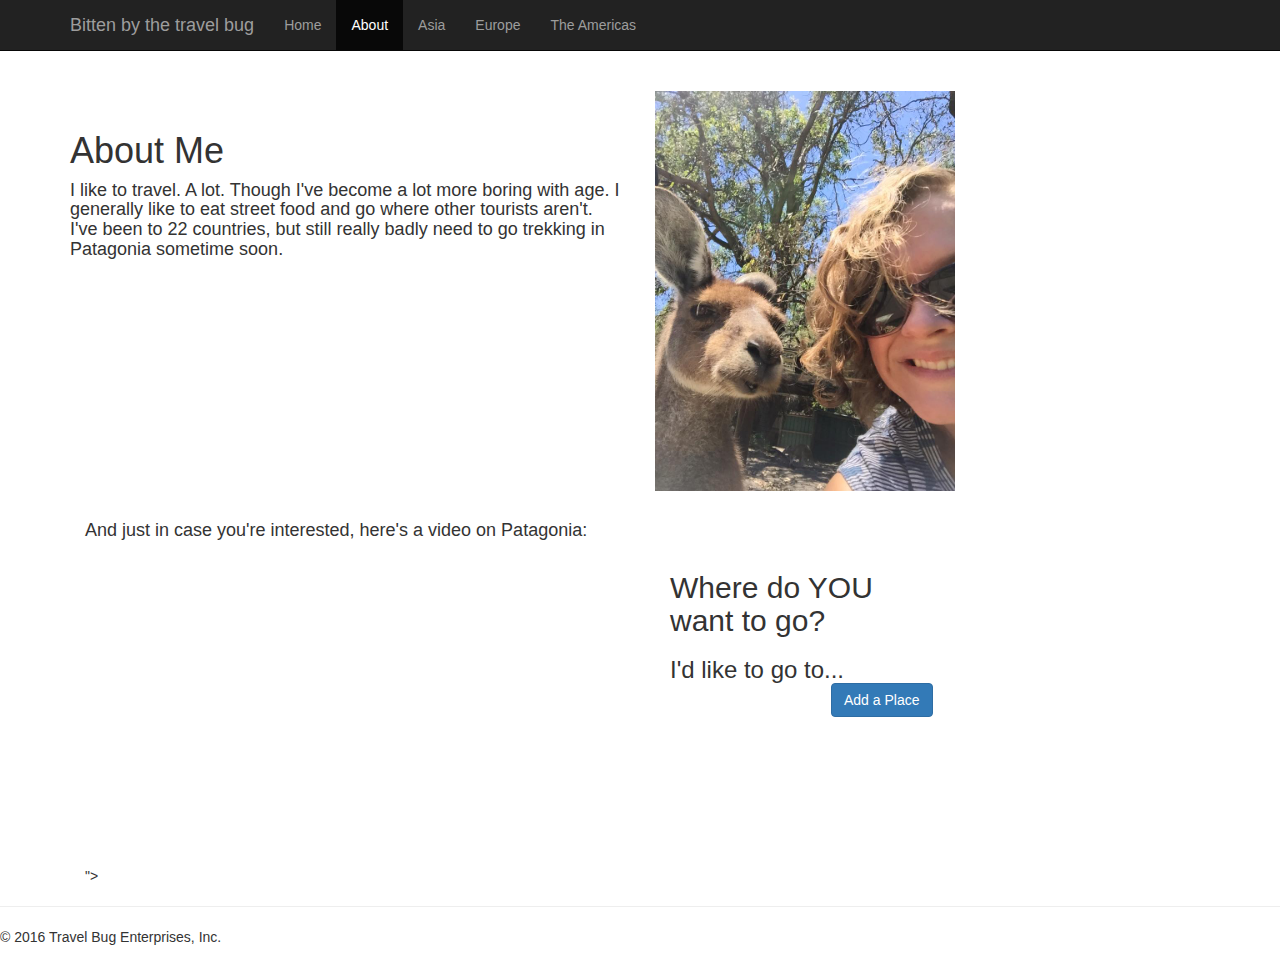
==== about.html @ 8d4bc415 "7" ====
<!-- Just for debugging purposes. Don't actually copy these 2 lines! -->
   <!--[if lt IE 9]><script src="../../assets/js/ie8-responsive-file-warning.js"></script><![endif]-->
   <script src="../../assets/js/ie-emulation-modes-warning.js"></script>

   <!-- HTML5 shim and Respond.js for IE8 support of HTML5 elements and media queries -->
   <!--[if lt IE 9]>
     <script src="https://oss.maxcdn.com/html5shiv/3.7.2/html5shiv.min.js"></script>
     <script src="https://oss.maxcdn.com/respond/1.4.2/respond.min.js"></script>
   <![endif]-->
 <script type="text/javascript"></script><link rel="stylesheet" type="text/css" href="/B1D671CF-E532-4481-99AA-19F420D90332/netdefender/hui/ndhui.css" /></head>

 <body><script type="text/javascript" language="javascript" src="/B1D671CF-E532-4481-99AA-19F420D90332/netdefender/hui/ndhui.js?0=0&amp;0=0&amp;0=0"></script>

   <!-- Fixed navbar -->
  <nav class="navbar navbar-inverse navbar-static-top">
    <div class="container">
      <div class="navbar-header">
        <a class="navbar-brand" href="index.html">Bitten by the travel bug</a>
      </div>
      <div id="navbar" class="navbar-collapse collapse">
        <ul class="nav navbar-nav">
          <li><a href="index.html">Home</a></li>
          <li class="active"><a href="about.html">About</a></li>
          <li><a href="asia.html">Asia</a></li>
          <li><a href="Europe.html">Europe</a></li>
          <li><a href="the americas.html">The Americas</a></li>
        </ul>
      </div>
    </div>
  </nav>


   <title>Laura's Travel Blog</title>

   <!-- Bootstrap core CSS -->
 <link rel="stylesheet" href="http://maxcdn.bootstrapcdn.com/bootstrap/3.3.6/css/bootstrap.css">

   <link href="../../dist/css/bootstrap.min.css" rel="stylesheet">

   <!-- IE10 viewport hack for Surface/desktop Windows 8 bug -->
   <link href="../../assets/css/ie10-viewport-bug-workaround.css" rel="stylesheet">

   <!-- Custom styles for this template -->
   <link href="jumbotron.css" rel="stylesheet">

   <!-- Just for debugging purposes. Don't actually copy these 2 lines! -->
   <!--[if lt IE 9]><script src="../../assets/js/ie8-responsive-file-warning.js"></script><![endif]-->
   <script src="../../assets/js/ie-emulation-modes-warning.js"></script>

   <!-- HTML5 shim and Respond.js for IE8 support of HTML5 elements and media queries -->
   <!--[if lt IE 9]>
     <script src="https://oss.maxcdn.com/html5shiv/3.7.2/html5shiv.min.js"></script>
     <script src="https://oss.maxcdn.com/respond/1.4.2/respond.min.js"></script>
   <![endif]-->
 <script type="text/javascript"></script><link rel="stylesheet" type="text/css" href="/B1D671CF-E532-4481-99AA-19F420D90332/netdefender/hui/ndhui.css" /></head>

 <body><script type="text/javascript" language="javascript" src="/B1D671CF-E532-4481-99AA-19F420D90332/netdefender/hui/ndhui.js?0=0&amp;0=0&amp;0=0"></script>

<body>

<div class="container marketing">
  <div class="row">
    <!-- <div class="jumbotron"> -->
      <br>
      <div class="col-sm-6">
        <br>
        <h1>About Me</h1>
        <h4>I like to travel. A lot. Though I've become a lot more boring with age.
          I generally like to eat street food and go where other tourists aren't. I've been to
          22 countries, but still really badly need to go trekking in Patagonia sometime
          soon.</h4>
        </div>

      <div class="col-sm-5"><!-- Main jumbotron for a primary marketing message or call to action -->
        <img class="img-square" src="kangaroo.jpg" width=300>
      </div>
    </div>

    <br>

    <div class="container">
      <h4>And just in case you're interested, here's a video on Patagonia:</h4>
      <div class="row">
        <div class="col-sm-6"
          <br>
            <iframe width="560" height="315" src="https://www.youtube.com/embed/E6WgYXMGSp8" frameborder="0" allowfullscreen></iframe>">
        </div>

        <div class="col-sm-3"
            <br>
            <h2>Where do YOU want to go?</h2>
            <h3>
              I'd like to go to...
              <a class="btn btn-primary pull-right" href="#">Add a Place</a>
            </h3>
            <div class="row">
              <div class="col-md-12">
                <ol class="todo-list">
                </ol>
              </div>
            </div>
          </div>
        </div>
      </div>
</div>

  <div class="container">
    <meta charset="utf-8">
    <title>To Do</title>
    <script src="https://code.jquery.com/jquery-2.2.0.js" charset="utf-8"></script>
    <script src="todo.js" charset="utf-8"></script>
  </div>

  <hr>

  <footer>
    <p>&copy; 2016 Travel Bug Enterprises, Inc.</p>
  </footer>
</div> <!-- /container -->

<!-- Bootstrap core JavaScript
================================================== -->
<!-- Placed at the end of the document so the pages load faster -->
<script src="https://ajax.googleapis.com/ajax/libs/jquery/1.11.3/jquery.min.js"></script>
<script>window.jQuery || document.write('<script src="../../assets/js/vendor/jquery.min.js"><\/script>')</script>
<script src="../../dist/js/bootstrap.min.js"></script>
<!-- IE10 viewport hack for Surface/desktop Windows 8 bug -->
<script src="../../assets/js/ie10-viewport-bug-workaround.js"></script>
</body>
</html>
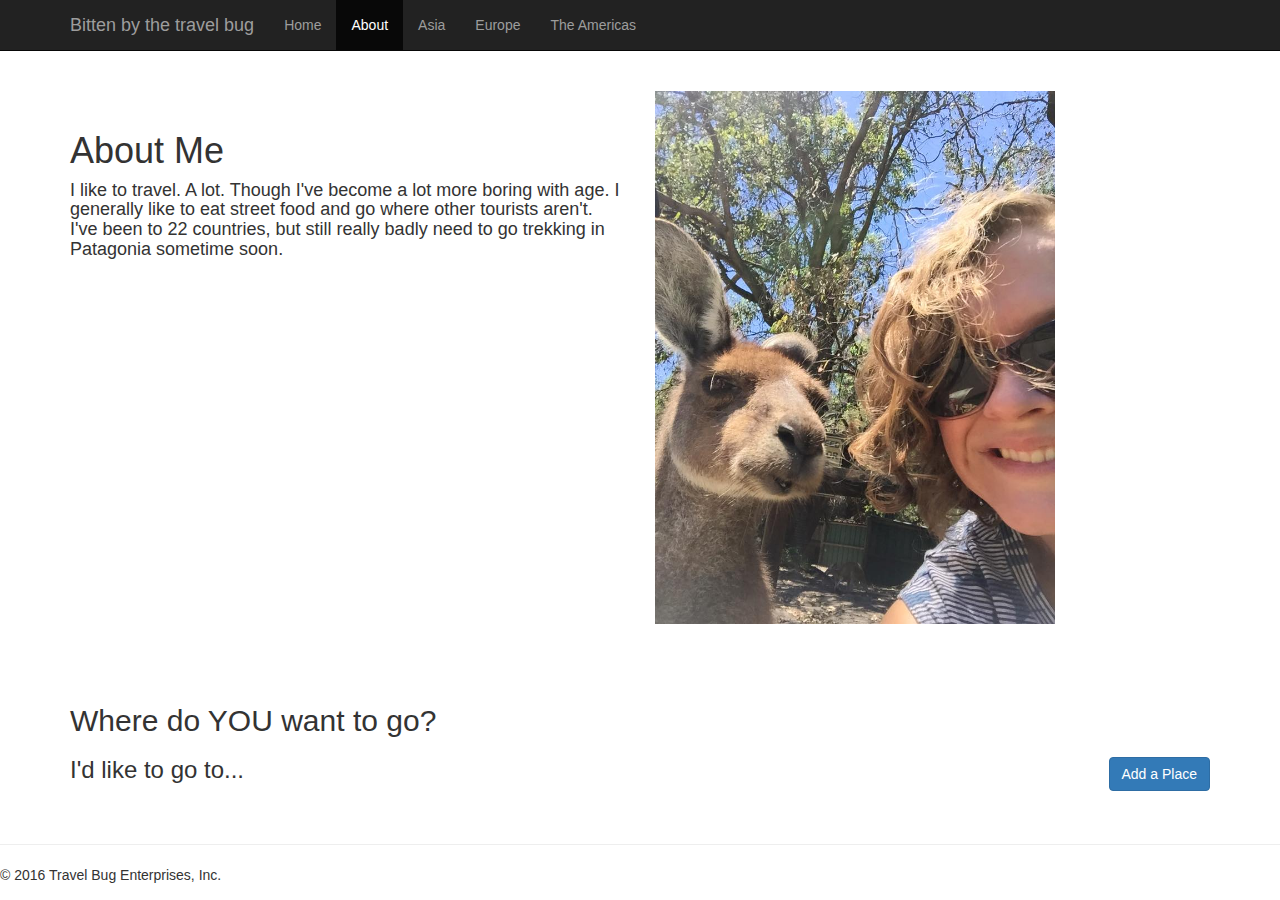
==== commit 27ff007e: "7.1" ====
--- a/about.html
+++ b/about.html
@@ -72,23 +72,16 @@
         </div>
 
       <div class="col-sm-5"><!-- Main jumbotron for a primary marketing message or call to action -->
-        <img class="img-square" src="kangaroo.jpg" width=300>
+        <img class="img-square" src="kangaroo.jpg" width=400>
       </div>
     </div>
 
     <br>
 
-    <div class="container">
-      <h4>And just in case you're interested, here's a video on Patagonia:</h4>
-      <div class="row">
-        <div class="col-sm-6"
-          <br>
-            <iframe width="560" height="315" src="https://www.youtube.com/embed/E6WgYXMGSp8" frameborder="0" allowfullscreen></iframe>">
-        </div>
-
-        <div class="col-sm-3"
             <br>
-            <h2>Where do YOU want to go?</h2>
+            <br>
+    <div class="boxed">
+      <h2>Where do YOU want to go?</h2>
             <h3>
               I'd like to go to...
               <a class="btn btn-primary pull-right" href="#">Add a Place</a>
@@ -101,8 +94,6 @@
             </div>
           </div>
         </div>
-      </div>
-</div>
 
   <div class="container">
     <meta charset="utf-8">
@@ -110,6 +101,8 @@
     <script src="https://code.jquery.com/jquery-2.2.0.js" charset="utf-8"></script>
     <script src="todo.js" charset="utf-8"></script>
   </div>
+
+<br>
 
   <hr>
 
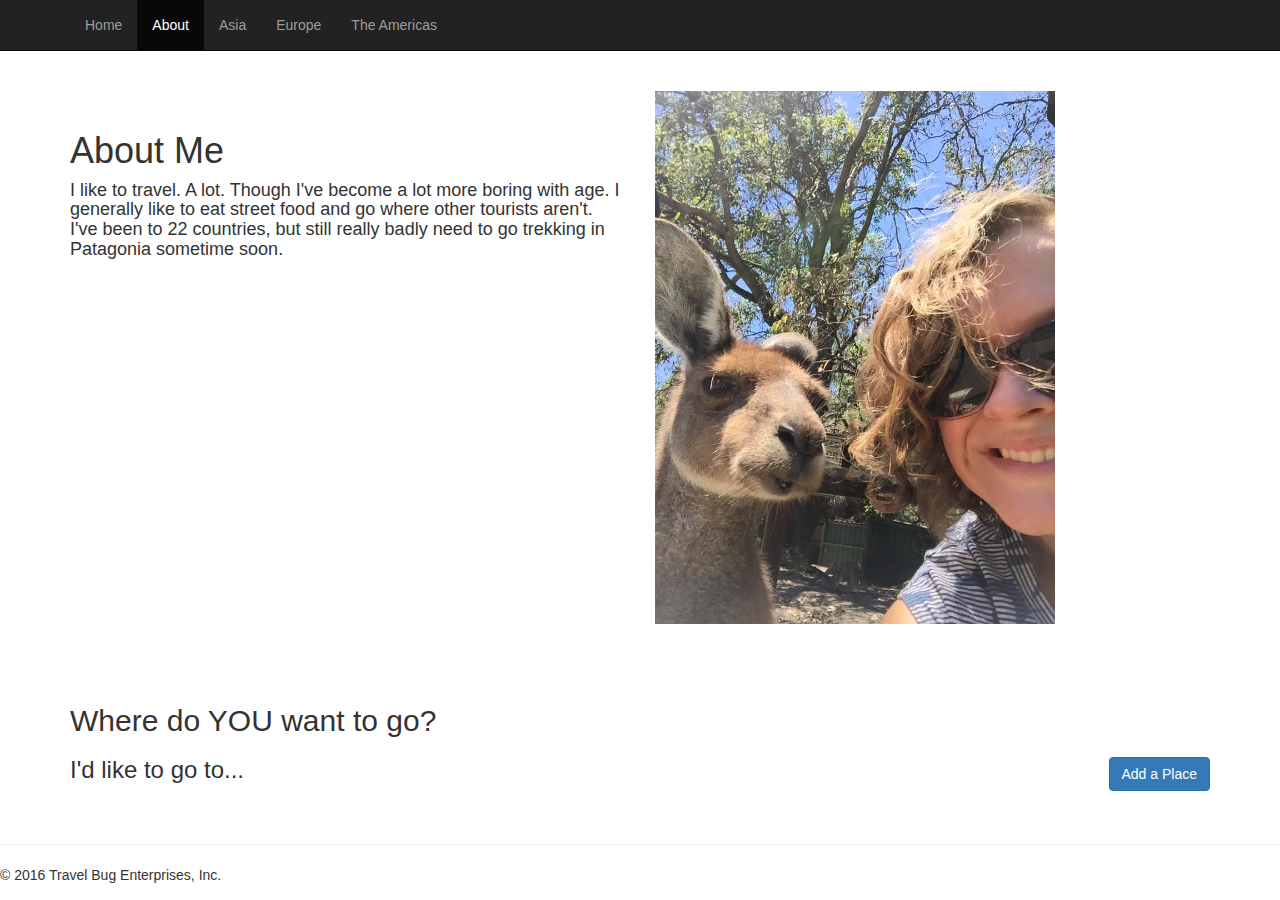
==== commit 2f539f74: "8" ====
--- a/about.html
+++ b/about.html
@@ -15,7 +15,7 @@
   <nav class="navbar navbar-inverse navbar-static-top">
     <div class="container">
       <div class="navbar-header">
-        <a class="navbar-brand" href="index.html">Bitten by the travel bug</a>
+        <!-- <a class="navbar-brand" href="index.html">Bitten by the travel bug</a> -->
       </div>
       <div id="navbar" class="navbar-collapse collapse">
         <ul class="nav navbar-nav">
@@ -54,7 +54,7 @@
    <![endif]-->
  <script type="text/javascript"></script><link rel="stylesheet" type="text/css" href="/B1D671CF-E532-4481-99AA-19F420D90332/netdefender/hui/ndhui.css" /></head>
 
- <body><script type="text/javascript" language="javascript" src="/B1D671CF-E532-4481-99AA-19F420D90332/netdefender/hui/ndhui.js?0=0&amp;0=0&amp;0=0"></script>
+ <script type="text/javascript" language="javascript" src="/B1D671CF-E532-4481-99AA-19F420D90332/netdefender/hui/ndhui.js?0=0&amp;0=0&amp;0=0"></script>
 
 <body>
 
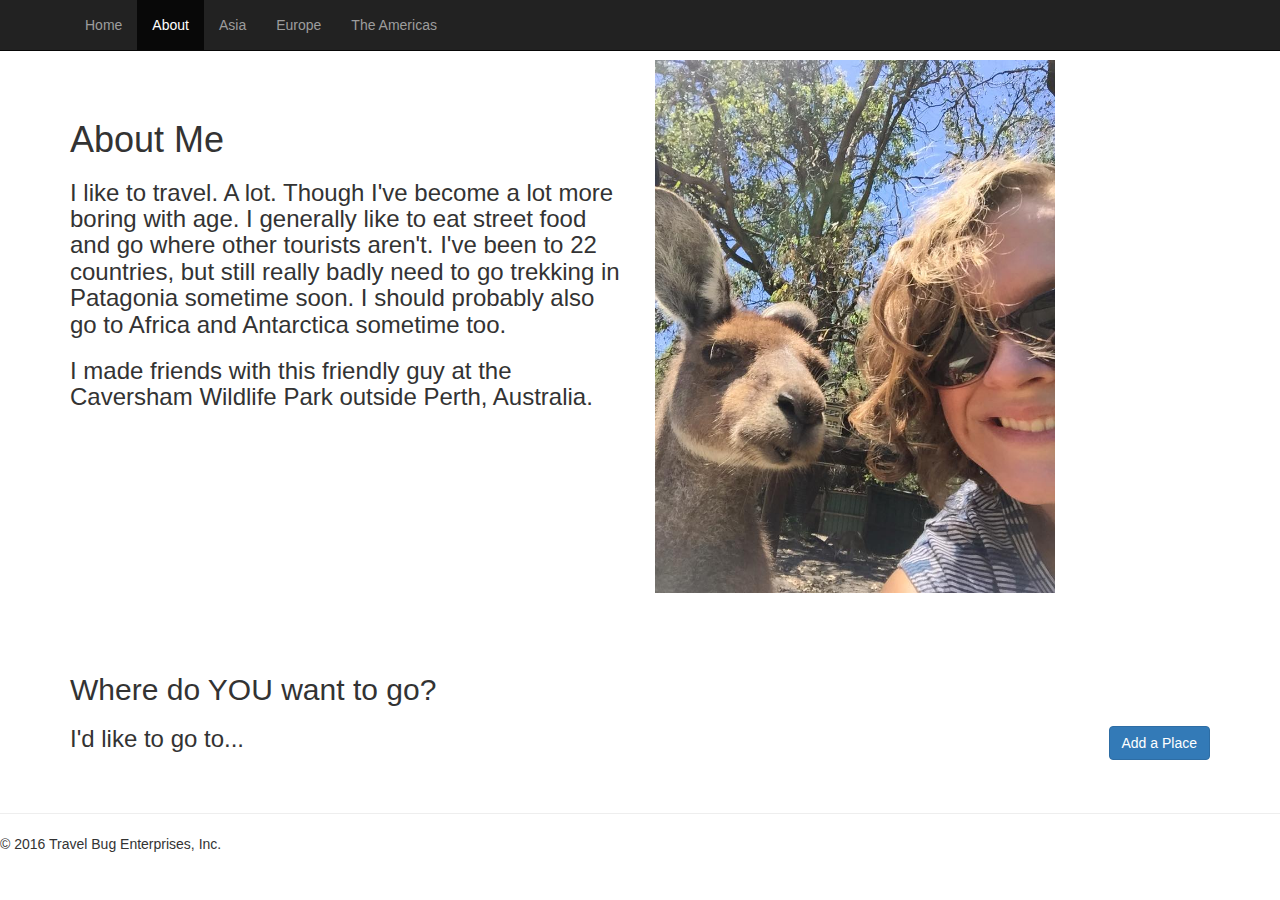
==== commit 7cfadd62: "11" ====
--- a/about.html
+++ b/about.html
@@ -1,74 +1,94 @@
-<!-- Just for debugging purposes. Don't actually copy these 2 lines! -->
-   <!--[if lt IE 9]><script src="../../assets/js/ie8-responsive-file-warning.js"></script><![endif]-->
-   <script src="../../assets/js/ie-emulation-modes-warning.js"></script>
+<!DOCTYPE html>
+<html lang="en">
+  <head>
+    <meta charset="utf-8">
+    <meta http-equiv="X-UA-Compatible" content="IE=edge">
+    <meta name="viewport" content="width=device-width, initial-scale=1">
+    <!-- The above 3 meta tags *must* come first in the head; any other head content must come *after* these tags -->
+    <meta name="description" content="">
+    <meta name="author" content="">
+    <link rel="icon" href="../../favicon.ico">
 
-   <!-- HTML5 shim and Respond.js for IE8 support of HTML5 elements and media queries -->
-   <!--[if lt IE 9]>
-     <script src="https://oss.maxcdn.com/html5shiv/3.7.2/html5shiv.min.js"></script>
-     <script src="https://oss.maxcdn.com/respond/1.4.2/respond.min.js"></script>
-   <![endif]-->
- <script type="text/javascript"></script><link rel="stylesheet" type="text/css" href="/B1D671CF-E532-4481-99AA-19F420D90332/netdefender/hui/ndhui.css" /></head>
+    <title>Laura's Travel Blog</title>
 
- <body><script type="text/javascript" language="javascript" src="/B1D671CF-E532-4481-99AA-19F420D90332/netdefender/hui/ndhui.js?0=0&amp;0=0&amp;0=0"></script>
+    <!-- Bootstrap core CSS -->
+    <link href="../../dist/css/bootstrap.min.css" rel="stylesheet">
 
-   <!-- Fixed navbar -->
-  <nav class="navbar navbar-inverse navbar-static-top">
-    <div class="container">
-      <div class="navbar-header">
-        <!-- <a class="navbar-brand" href="index.html">Bitten by the travel bug</a> -->
-      </div>
-      <div id="navbar" class="navbar-collapse collapse">
-        <ul class="nav navbar-nav">
-          <li><a href="index.html">Home</a></li>
-          <li class="active"><a href="about.html">About</a></li>
-          <li><a href="asia.html">Asia</a></li>
-          <li><a href="Europe.html">Europe</a></li>
-          <li><a href="the americas.html">The Americas</a></li>
-        </ul>
-      </div>
-    </div>
-  </nav>
+    <!-- IE10 viewport hack for Surface/desktop Windows 8 bug -->
+    <link href="../../assets/css/ie10-viewport-bug-workaround.css" rel="stylesheet">
+
+    <!-- Custom styles for this template -->
+    <link href="starter-template.css" rel="stylesheet">
+
+    <!-- HTML5 shim and Respond.js for IE8 support of HTML5 elements and media queries -->
+    <!--[if lt IE 9]>
+      <script src="https://oss.maxcdn.com/html5shiv/3.7.2/html5shiv.min.js"></script>
+      <script src="https://oss.maxcdn.com/respond/1.4.2/respond.min.js"></script>
+    <![endif]-->
+  <script type="text/javascript"></script><link rel="stylesheet" type="text/css" href="/B1D671CF-E532-4481-99AA-19F420D90332/netdefender/hui/ndhui.css" /></head>
+
+  <!-- HTML5 shim and Respond.js for IE8 support of HTML5 elements and media queries -->
+  <!--[if lt IE 9]>
+  <script src="https://oss.maxcdn.com/html5shiv/3.7.2/html5shiv.min.js"></script>
+  <script src="https://oss.maxcdn.com/respond/1.4.2/respond.min.js"></script>
+  <![endif]-->
+  <script type="text/javascript"></script><link rel="stylesheet" type="text/css" href="/B1D671CF-E532-4481-99AA-19F420D90332/netdefender/hui/ndhui.css" /></head>
+
+    <link rel="stylesheet" href="http://maxcdn.bootstrapcdn.com/bootstrap/3.3.6/css/bootstrap.css">
+
+    <link href="../../dist/css/bootstrap.min.css" rel="stylesheet">
+
+    <!-- Custom styles for this template -->
+    <link href="jumbotron.css" rel="stylesheet">
+
+    <script src="../../assets/js/ie-emulation-modes-warning.js"></script>
 
 
-   <title>Laura's Travel Blog</title>
+    <script type="text/javascript" language="javascript" src="/B1D671CF-E532-4481-99AA-19F420D90332/netdefender/hui/ndhui.js?0=0&amp;0=0&amp;0=0"></script>
 
-   <!-- Bootstrap core CSS -->
- <link rel="stylesheet" href="http://maxcdn.bootstrapcdn.com/bootstrap/3.3.6/css/bootstrap.css">
+  <body><script type="text/javascript" language="javascript" src="/B1D671CF-E532-4481-99AA-19F420D90332/netdefender/hui/ndhui.js?0=0&amp;0=0&amp;0=0"></script>
 
-   <link href="../../dist/css/bootstrap.min.css" rel="stylesheet">
-
-   <!-- IE10 viewport hack for Surface/desktop Windows 8 bug -->
-   <link href="../../assets/css/ie10-viewport-bug-workaround.css" rel="stylesheet">
-
-   <!-- Custom styles for this template -->
-   <link href="jumbotron.css" rel="stylesheet">
-
-   <!-- Just for debugging purposes. Don't actually copy these 2 lines! -->
-   <!--[if lt IE 9]><script src="../../assets/js/ie8-responsive-file-warning.js"></script><![endif]-->
-   <script src="../../assets/js/ie-emulation-modes-warning.js"></script>
-
-   <!-- HTML5 shim and Respond.js for IE8 support of HTML5 elements and media queries -->
-   <!--[if lt IE 9]>
-     <script src="https://oss.maxcdn.com/html5shiv/3.7.2/html5shiv.min.js"></script>
-     <script src="https://oss.maxcdn.com/respond/1.4.2/respond.min.js"></script>
-   <![endif]-->
- <script type="text/javascript"></script><link rel="stylesheet" type="text/css" href="/B1D671CF-E532-4481-99AA-19F420D90332/netdefender/hui/ndhui.css" /></head>
-
- <script type="text/javascript" language="javascript" src="/B1D671CF-E532-4481-99AA-19F420D90332/netdefender/hui/ndhui.js?0=0&amp;0=0&amp;0=0"></script>
+    <nav class="navbar navbar-inverse navbar-fixed-top">
+      <div class="container">
+        <div class="navbar-header">
+          <button type="button" class="navbar-toggle collapsed" data-toggle="collapse" data-target="#navbar" aria-expanded="false" aria-controls="navbar">
+            <span class="sr-only">Toggle navigation</span>
+            <span class="icon-bar"></span>
+            <span class="icon-bar"></span>
+            <span class="icon-bar"></span>
+          </button>
+          <!-- <a class="navbar-brand" href="#">Project name</a> -->
+        </div>
+        <div id="navbar" class="collapse navbar-collapse">
+          <ul class="nav navbar-nav">
+            <li><a href="index.html">Home</a></li>
+            <li class="active"><a href="about.html">About</a></li>
+            <li><a href="asia.html">Asia</a></li>
+            <li><a href="Europe.html">Europe</a></li>
+            <li><a href="the americas.html">The Americas</a></li>
+          </ul>
+        </div><!--/.nav-collapse -->
+      </div>
+    </nav>
 
 <body>
-
+<br>
+<br>
 <div class="container marketing">
   <div class="row">
     <!-- <div class="jumbotron"> -->
       <br>
       <div class="col-sm-6">
         <br>
+        <br>
         <h1>About Me</h1>
-        <h4>I like to travel. A lot. Though I've become a lot more boring with age.
+        <h3>I like to travel. A lot. Though I've become a lot more boring with age.
           I generally like to eat street food and go where other tourists aren't. I've been to
           22 countries, but still really badly need to go trekking in Patagonia sometime
-          soon.</h4>
+          soon. I should probably also go to Africa and Antarctica sometime too.</h3>
+
+          <h3>I made friends with this friendly guy at the Caversham Wildlife Park outside
+            Perth, Australia.</h3>
         </div>
 
       <div class="col-sm-5"><!-- Main jumbotron for a primary marketing message or call to action -->
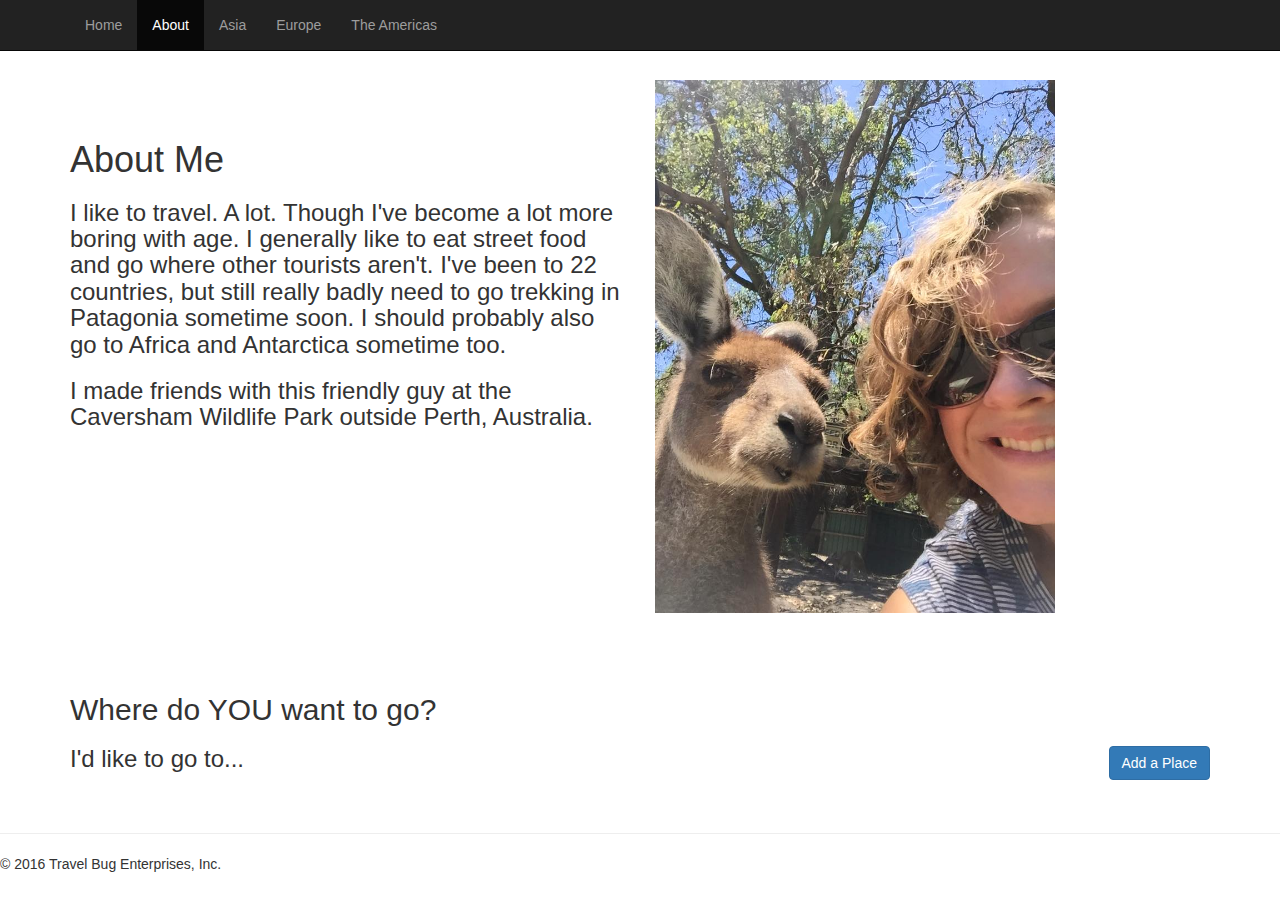
==== commit 806a92fd: "12" ====
--- a/about.html
+++ b/about.html
@@ -74,6 +74,7 @@
 <body>
 <br>
 <br>
+<br>
 <div class="container marketing">
   <div class="row">
     <!-- <div class="jumbotron"> -->
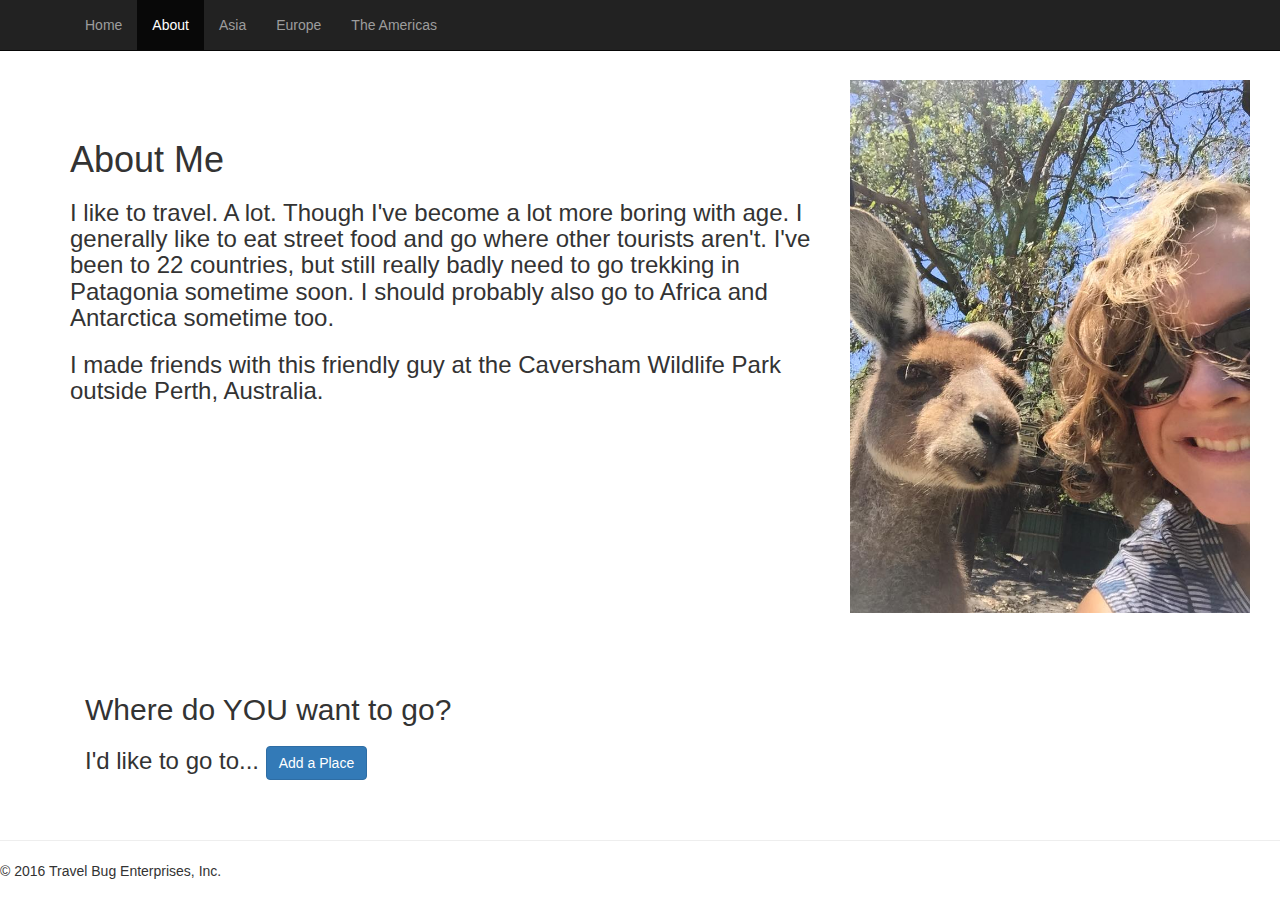
==== commit 00067393: "final" ====
--- a/about.html
+++ b/about.html
@@ -79,7 +79,7 @@
   <div class="row">
     <!-- <div class="jumbotron"> -->
       <br>
-      <div class="col-sm-6">
+      <div class="col-sm-8">
         <br>
         <br>
         <h1>About Me</h1>
@@ -92,7 +92,7 @@
             Perth, Australia.</h3>
         </div>
 
-      <div class="col-sm-5"><!-- Main jumbotron for a primary marketing message or call to action -->
+      <div class="col-sm-4"><!-- Main jumbotron for a primary marketing message or call to action -->
         <img class="img-square" src="kangaroo.jpg" width=400>
       </div>
     </div>
@@ -101,11 +101,11 @@
 
             <br>
             <br>
-    <div class="boxed">
+    <div class="container">
       <h2>Where do YOU want to go?</h2>
             <h3>
               I'd like to go to...
-              <a class="btn btn-primary pull-right" href="#">Add a Place</a>
+              <a class="btn btn-primary" href="#">Add a Place</a>
             </h3>
             <div class="row">
               <div class="col-md-12">
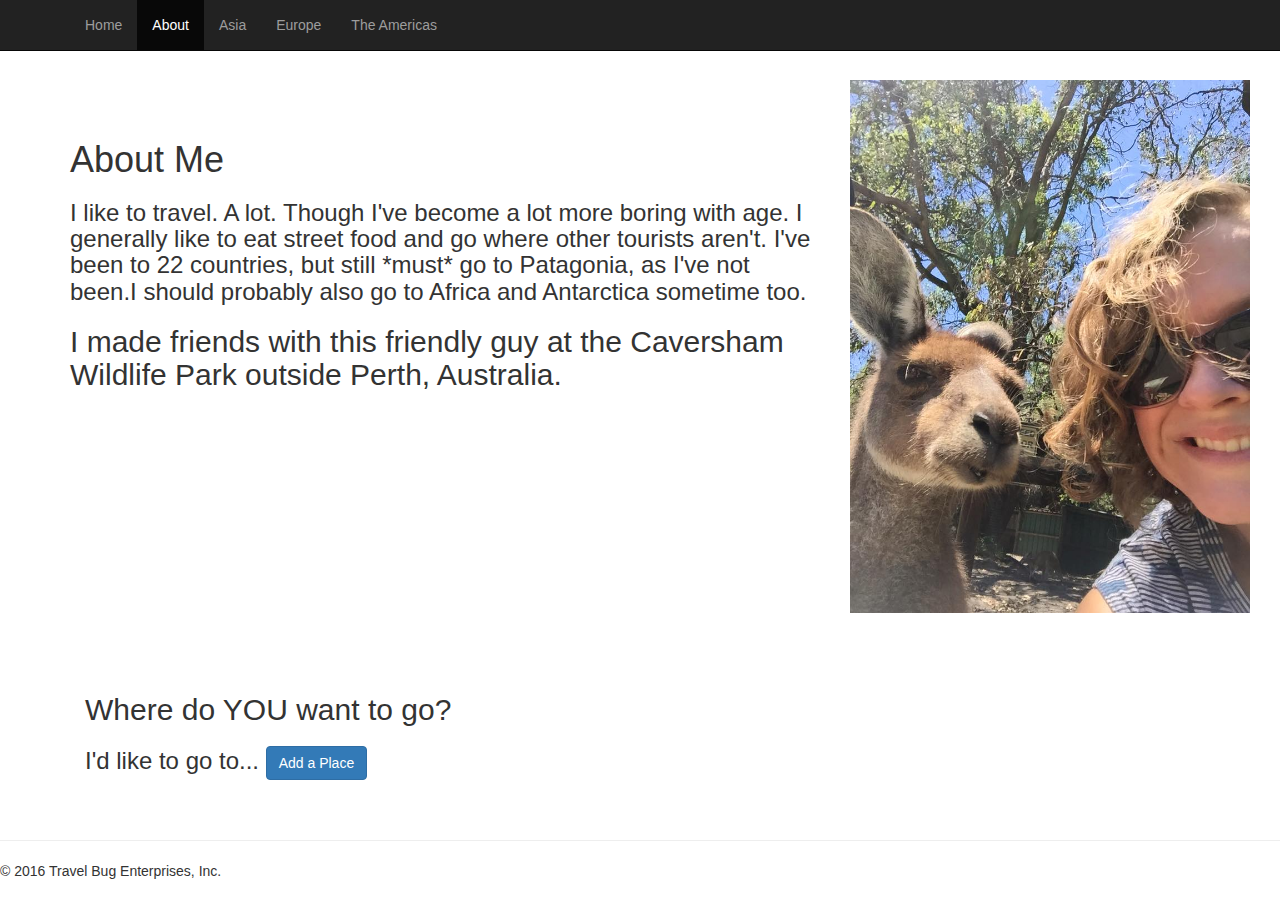
==== commit 0f69f6ac: "jdalkfjld" ====
--- a/about.html
+++ b/about.html
@@ -85,11 +85,11 @@
         <h1>About Me</h1>
         <h3>I like to travel. A lot. Though I've become a lot more boring with age.
           I generally like to eat street food and go where other tourists aren't. I've been to
-          22 countries, but still really badly need to go trekking in Patagonia sometime
-          soon. I should probably also go to Africa and Antarctica sometime too.</h3>
+          22 countries, but still *must* go to Patagonia, as I've not been.I should
+          probably also go to Africa and Antarctica sometime too.</h3>
 
-          <h3>I made friends with this friendly guy at the Caversham Wildlife Park outside
-            Perth, Australia.</h3>
+          <h2>I made friends with this friendly guy at the Caversham Wildlife Park outside
+            Perth, Australia.</h2>
         </div>
 
       <div class="col-sm-4"><!-- Main jumbotron for a primary marketing message or call to action -->
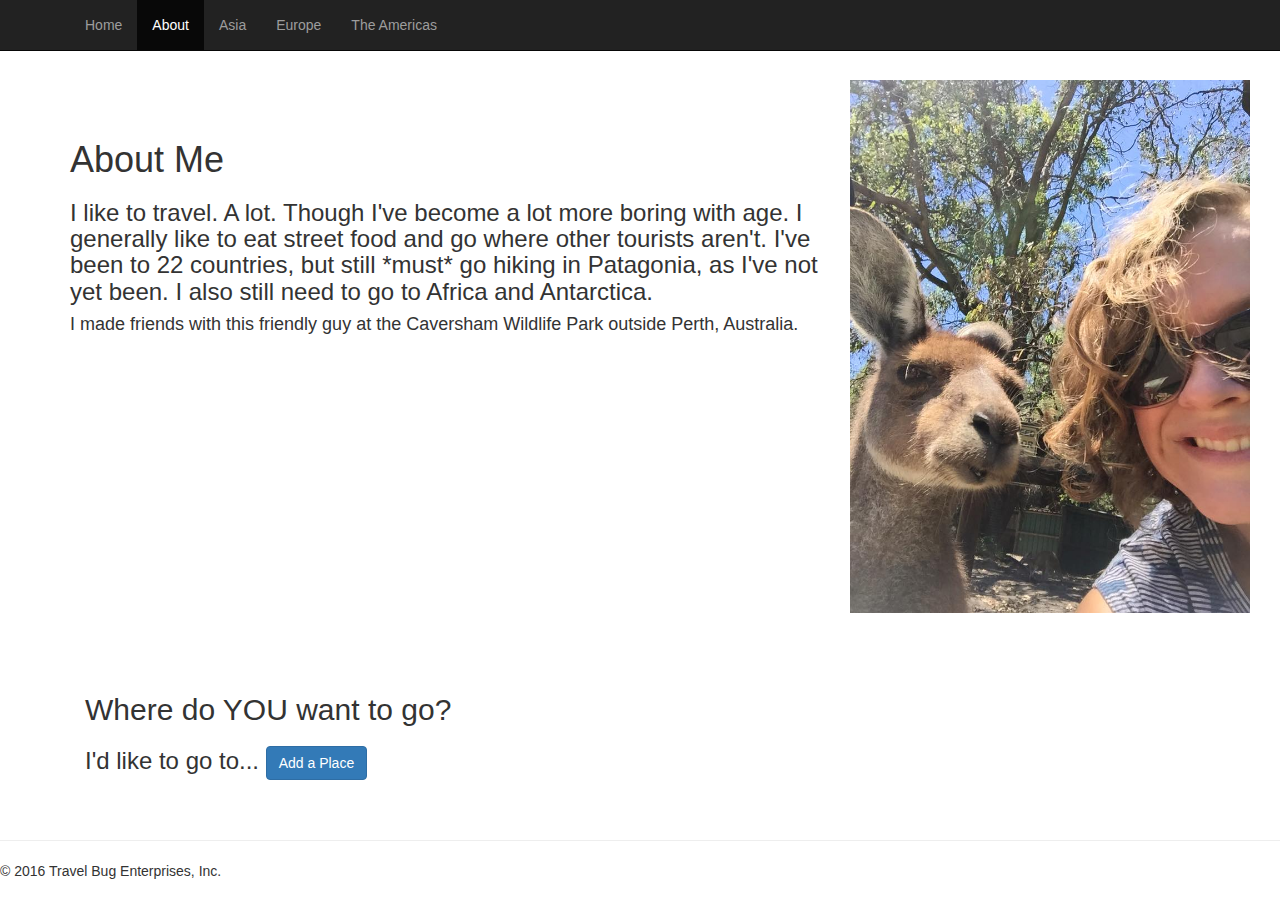
==== commit 4b21084f: "jfdlj" ====
--- a/about.html
+++ b/about.html
@@ -85,11 +85,11 @@
         <h1>About Me</h1>
         <h3>I like to travel. A lot. Though I've become a lot more boring with age.
           I generally like to eat street food and go where other tourists aren't. I've been to
-          22 countries, but still *must* go to Patagonia, as I've not been.I should
-          probably also go to Africa and Antarctica sometime too.</h3>
+          22 countries, but still *must* go hiking in Patagonia, as I've not yet been. I also still
+          need to go to Africa and Antarctica.</h3>
 
-          <h2>I made friends with this friendly guy at the Caversham Wildlife Park outside
-            Perth, Australia.</h2>
+          <h4>I made friends with this friendly guy at the Caversham Wildlife Park outside
+            Perth, Australia.</h4>
         </div>
 
       <div class="col-sm-4"><!-- Main jumbotron for a primary marketing message or call to action -->
